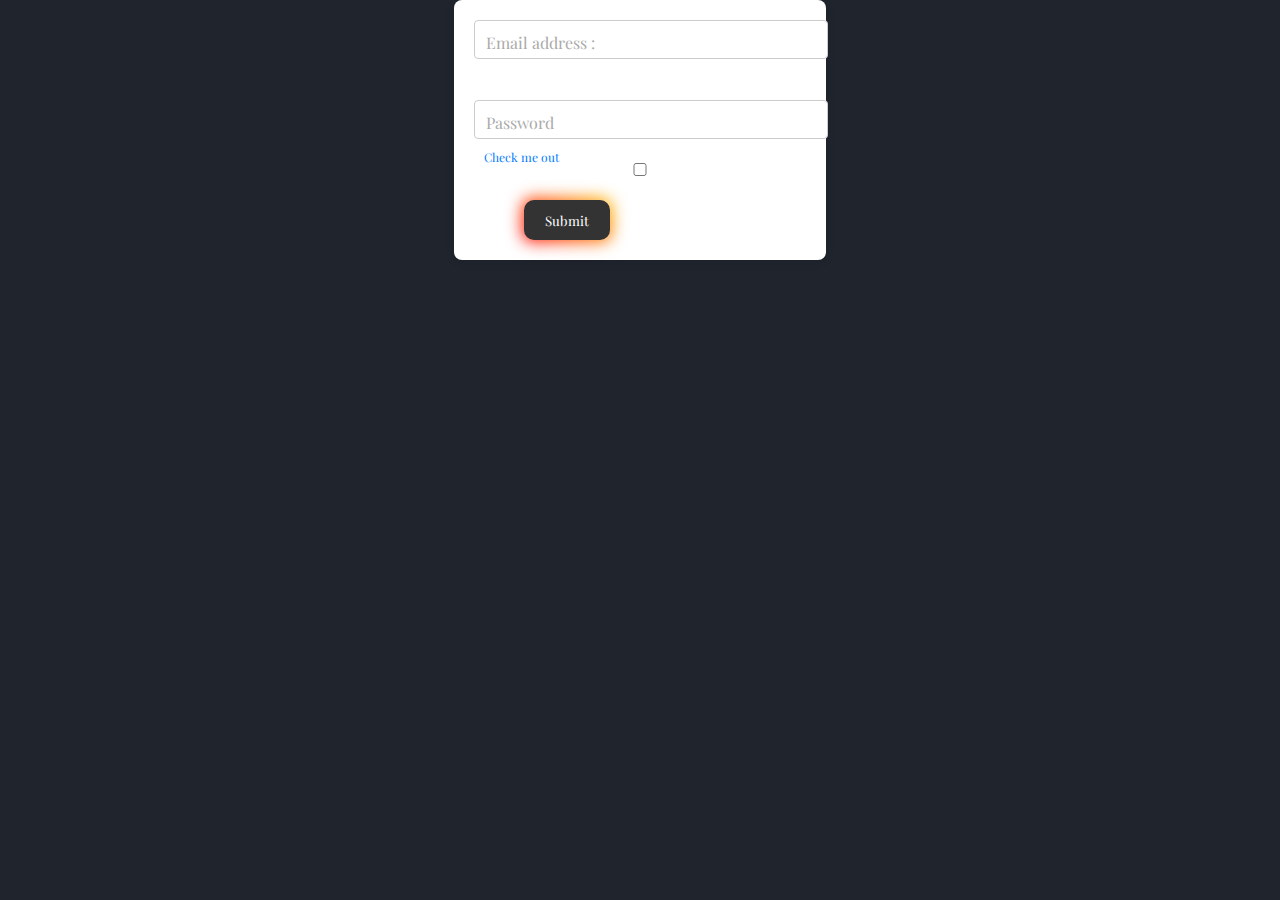
==== contact.html @ 6a7e39b7 "Initial commit" ====
<!DOCTYPE html>
<html lang="en">
<head>
    <meta charset="UTF-8">
    <meta name="viewport" content="width=device-width, initial-scale=1.0">
    <title>Document</title>
    <link rel="stylesheet" type="text/css" href="style.css" />
</head>
<body>
    <form>
        <div class="mb-3">
          <label for="exampleInputEmail1" class="form-label">Email address : </label>
          <input type="email" class="form-control" id="exampleInputEmail1" aria-describedby="emailHelp">
          <div id="emailHelp" class="form-text">We'll never share your email with anyone else.</div>
        </div>
        <div class="mb-3">
          <label for="exampleInputPassword1" class="form-label">Password</label>
          <input type="password" class="form-control" id="exampleInputPassword1">
        </div>
        <div class="mb-3 form-check">
          <input type="checkbox" class="form-check-input" id="exampleCheck1">
          <label class="form-check-label" for="exampleCheck1">Check me out</label>
        </div>
        <button type="submit" class="btn btn-primary">Submit</button>
      </form>
      <section>
      </section>
</body>
</html>
---- style.css ----
@import url("https://fonts.googleapis.com/css2?family=Playfair+Display:ital,wght@0,400..900;1,400..900&display=swap");
* {
  margin: 0%;
  padding: 0%;
  font-family: "Playfair Display", serif;
  font-optical-sizing: auto;
  font-weight: 5px;
  font-style: normal;
}
:root {
  --bg-color: #1f242d;
  --second-bg-color: #323946;
  --text-color: #fff;
  --main-color: #0ef;
}
body {
  background-color: var(--bg-color);
  color: var(--text-color);
}
.container {
  position:fixed;
  top:0;
  left:0;
  width:100%;
  height: 10%;
  display: flex;
  justify-content: space-between;
  align-items: center;
  border-radius: 0.5em;
  z-index:100;
}
.nav {
  margin: 20px;
  width: 900px;
  display: flex;
  align-items: center;
  justify-content: center;
}
.nav a {
  height: 30px;
  width: 200px;
  /*border:1px solid rgb(0, 238, 255);*/
  text-align: center;
  padding: 20px;
  margin: auto;
  z-index: 1;
  color: var(--text-color);
  margin-left: 5em;
  text-decoration: none;
}
/**.nav span {
  right: 550px;
  position: absolute;
  height: 40px;
  width: 90px;
  background: linear-gradient(to left, #61045f, #aa076b);
  border-radius: 25px;
  transition: 0.1s;
}
.nav a:nth-child(2):hover ~ span {
  right: 400px;
}
.nav a:nth-child(3):hover ~ span {
  right: 200px;
}
.nav a:nth-child(4):hover ~ span {
  right: 22px;
}*/
.nav a:hover,
.nav a.active {
  color: var(--main-color);
}
.logo {
  margin: 10px;
  font-size: 2.5em;
  color: vr(--text-color);
  font-weight: 600;
  cursor: default;
}
.dev {
  margin: 10px 50px 20px 50px;
  display: flex;
  align-items: center;
  justify-content: center;
}
.devimg {
  padding: 100px;
  margin-left: 70px;
  margin-bottom: 20px;
}
img {
  margin:30px;
  height: 500px;
  border-radius: 30px;
  --shadow-color: hsl(327, 100%, 60%);
  filter: drop-shadow(1px 2px 8px var(--shadow-color));
  padding: 5px;
}
.devinfo h1 {
  font-size:5rem;
  font-weight: bold;
  color: var(--main-color);
}
.devinfo p {
  font-family: "Playfair Display", serif;
  font-optical-sizing: auto;
  font-weight: 5px;
  font-style: normal;
  font-size: 2.1em;
}
span {
  color: var(--main-color);
}
.devinfo p span {
  font-size: 45px;
}
button{
  margin-top:20px;
  padding:15px 40px;
  border:none;
  outline:none;
  cursor:pointer;
  left:15%;
  color:#fff;
  position:relative;
  height:3em;
  width:6.5em;
  border-radius: 12px;
  z-index: 0;
  display:flex;
  align-items: center;
  justify-content: center;
}
button::after{
  content:" ";
  z-index:-1;
  position:absolute;
  width:100%;
  height:100%;
  background-color:#333;
  left:0;
  top:0;
  border-radius:10px;
}
button::before{
  content: " ";
  background:linear-gradient(45deg,
  #FF0000,#FF7300,#FFF800,#48FF00,#00FFD5,#002bff,#ff00c8,#FF0000
  );
  position:absolute;
  top:-2px;
  left:-2px;
  background-size:600%;
  z-index:-1;
  width:calc(100% + 4px);
  height:calc(100% + 4px);
  animation: glowing 20s linear infinite;
  filter:blur(8px);
  transition:opacity .3s ease-in-out;
  border-radius:10px;
  opacity:1;
}
@keyframes glowing{
  0%{background-position: 0 0;}
  50%{background-position: 400% 0;}
  100%{background-position: 0 0;}
}
button:hover::before{
  opacity:1;
}
button:active:after{
  background:transparent;
}
button:active{
  color:#000;
  font-weight:bold;
}
.form-label{

}
body{
  display:flex;
  justify-content: center;
  align-items: center;
}
form{
  max-width:400px;
  margin:auto;
  padding:20px;
  background:#fff;
  box-shadow:0 2px 10px rgba(0, 0, 0, 0.1);
  border-radius:8px;
}
.mb-3{
  position: relative;
  margin-bottom:20px;
}
input{
  width:100%;
  padding:10px;
  border:1px solid #ccc;
  border-radius:4px;
  transition: border 0.3s;
}
input:focus{
  border-color:#007bff;
  outline:none;
}
label{
  position:absolute;
  left:12px;
  top:12px;
  color:#aaa;
  transition:0.2s ease;
}
input:focus + label,
input:not(:placeholder-shown) + label{
  top:-10px;
  left:10px;
  font-size:12px;
  color:#007bff;
}
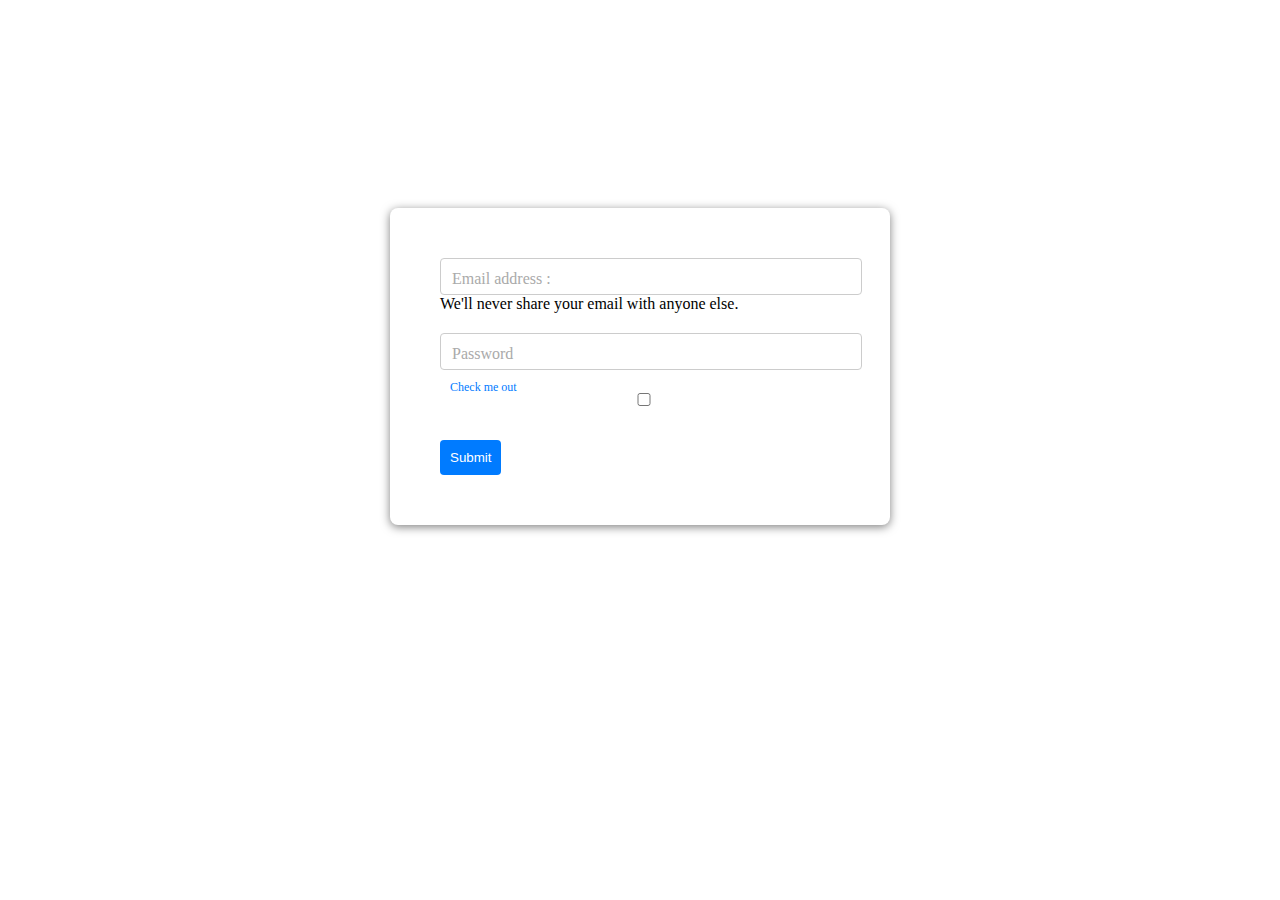
==== commit 397133c1: "contact.css make" ====
--- a/contact.html
+++ b/contact.html
@@ -4,7 +4,7 @@
     <meta charset="UTF-8">
     <meta name="viewport" content="width=device-width, initial-scale=1.0">
     <title>Document</title>
-    <link rel="stylesheet" type="text/css" href="style.css" />
+    <link rel="stylesheet" type="text/css" href="contact.css" />
 </head>
 <body>
     <form>
--- a/contact.css
+++ b/contact.css
@@ -0,0 +1,52 @@
+body {
+  display: flex;
+  justify-content: center;
+  align-items: center;
+}
+form {
+  width: 400px;
+  max-width: 600px;
+  margin-top: 200px;
+  padding: 50px;
+  box-shadow: 0 2px 10px rgba(0, 0, 0, 0.5);
+  border-radius: 8px;
+}
+.mb-3 {
+  position: relative;
+  margin-bottom: 20px;
+}
+input {
+  width: 100%;
+  padding: 10px;
+  border: 1px solid #ccc;
+  border-radius: 4px;
+  transition: border 0.3s;
+}
+input:focus {
+  border-color: #007bff;
+  outline: none;
+}
+label {
+  position: absolute;
+  left: 12px;
+  top: 12px;
+  color: #aaa;
+  transition: 0.2s ease;
+}
+input:focus + label,
+input:not(:placeholder-shown) + label {
+  top: -10px;
+  left: 10px;
+  font-size: 12px;
+  color: #007bff;
+}
+.btn {
+  background-color: #007bff;
+  color: white;
+  padding: 10px;
+  border: none;
+  border-radius: 4px;
+  cursor: pointer;
+  left: 45%;
+  margin-top: 10px;
+}
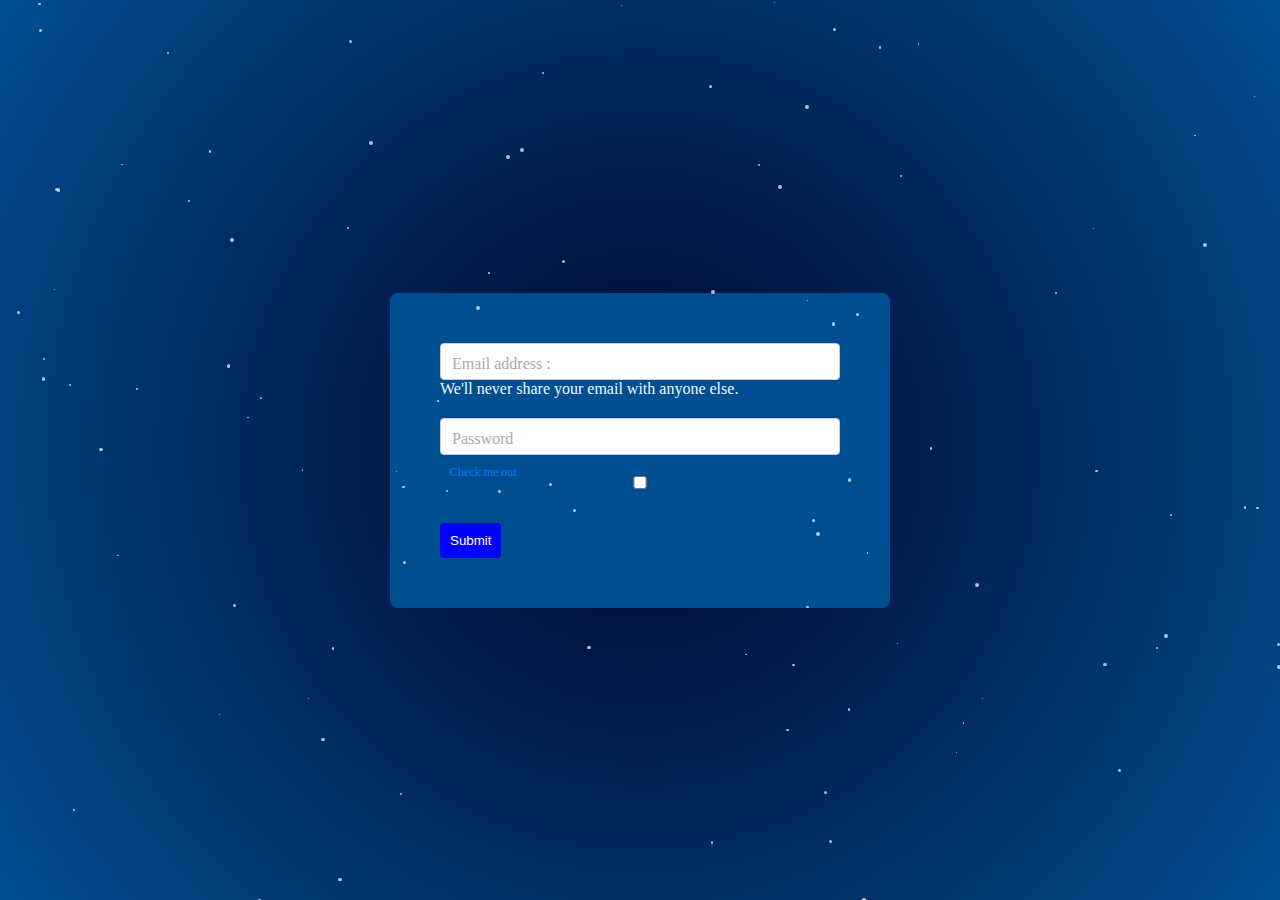
==== commit bb5b98b8: "add cosmic style" ====
--- a/contact.html
+++ b/contact.html
@@ -1,29 +1,45 @@
 <!DOCTYPE html>
 <html lang="en">
-<head>
-    <meta charset="UTF-8">
-    <meta name="viewport" content="width=device-width, initial-scale=1.0">
+  <head>
+    <meta charset="UTF-8" />
+    <meta name="viewport" content="width=device-width, initial-scale=1.0" />
     <title>Document</title>
     <link rel="stylesheet" type="text/css" href="contact.css" />
-</head>
-<body>
-    <form>
+  </head>
+  <body>
+    <div class="cosmic-background" id="cosmicBackground">
+      <form>
         <div class="mb-3">
-          <label for="exampleInputEmail1" class="form-label">Email address : </label>
-          <input type="email" class="form-control" id="exampleInputEmail1" aria-describedby="emailHelp">
-          <div id="emailHelp" class="form-text">We'll never share your email with anyone else.</div>
+          <label for="exampleInputEmail1" class="form-label"
+            >Email address :
+          </label>
+          <input
+            type="email"
+            class="form-control"
+            id="exampleInputEmail1"
+            aria-describedby="emailHelp"
+          />
+          <div id="emailHelp" class="form-text">
+            We'll never share your email with anyone else.
+          </div>
         </div>
         <div class="mb-3">
           <label for="exampleInputPassword1" class="form-label">Password</label>
-          <input type="password" class="form-control" id="exampleInputPassword1">
+          <input
+            type="password"
+            class="form-control"
+            id="exampleInputPassword1"
+          />
         </div>
         <div class="mb-3 form-check">
-          <input type="checkbox" class="form-check-input" id="exampleCheck1">
-          <label class="form-check-label" for="exampleCheck1">Check me out</label>
+          <input type="checkbox" class="form-check-input" id="exampleCheck1" />
+          <label class="form-check-label" for="exampleCheck1"
+            >Check me out</label
+          >
         </div>
         <button type="submit" class="btn btn-primary">Submit</button>
       </form>
-      <section>
-      </section>
-</body>
-</html>+    </div>
+    <script src="script.js"></script>
+  </body>
+</html>
--- a/contact.css
+++ b/contact.css
@@ -1,19 +1,54 @@
+*{
+  margin:0;
+  padding:0;
+  box-sizing:border-box;
+}
 body {
-  display: flex;
+  margin:0;
+  font-family: "Playfair Display", serif;
+  font-optical-sizing: auto;
+  font-weight: 5px;
+  font-style: normal;
+  height:100vh;
+  position:relative;
+  overflow:hidden;
+}
+.cosmic-background{
+  position:relative;
+  width:100%;
+  height:100%;
+  background:radial-gradient(circle,#000428,#004e92);
+  display:flex;
   justify-content: center;
   align-items: center;
+  overflow:hidden;
+}
+.star{
+  position:absolute;
+  border-radius:58%;
+  background:white;
+  opacity:0.7;
+}
+.line{
+  position:absolute;
+  height:1px;
+  background:white;
+  opacity:0.5;
+  transform-origin:0 0;
 }
 form {
-  width: 400px;
+  background-color: #004e92;
+  width: 500px;
   max-width: 600px;
-  margin-top: 200px;
   padding: 50px;
-  box-shadow: 0 2px 10px rgba(0, 0, 0, 0.5);
   border-radius: 8px;
 }
 .mb-3 {
   position: relative;
   margin-bottom: 20px;
+}
+.form-text{
+  color:aliceblue
 }
 input {
   width: 100%;
@@ -41,7 +76,7 @@
   color: #007bff;
 }
 .btn {
-  background-color: #007bff;
+  background-color: #0000ff;
   color: white;
   padding: 10px;
   border: none;
